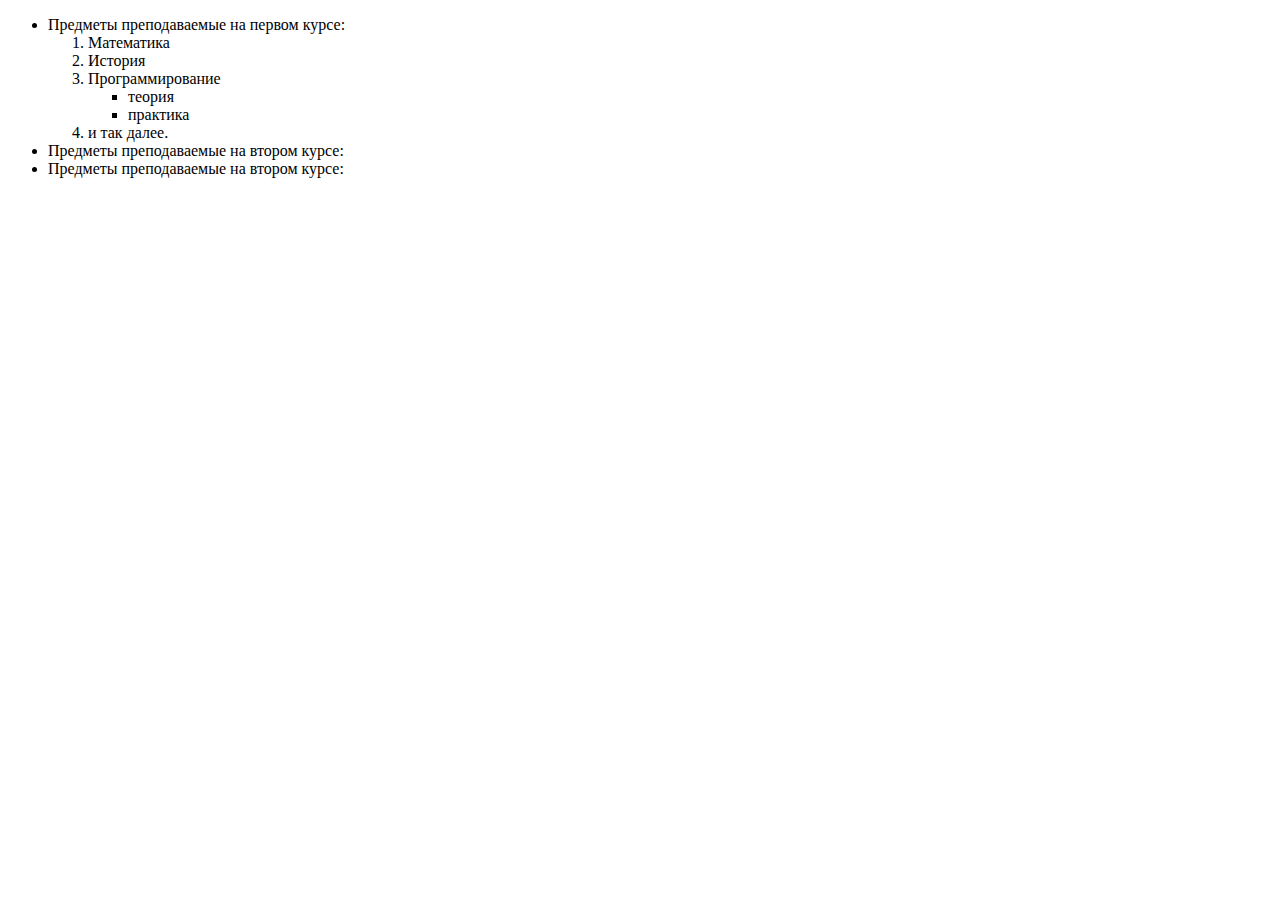
==== labs/lab1/lab1_part3.html @ e40e4f62 "lab1_part3" ====
<!DOCTYPE html>
<html>
    <head>
        <title>Лабораторная 1</title>
    </head>

    <body>
        <ul type="">
            <li>Предметы преподаваемые на первом курсе: 
                <ol>
                    <li>Математика</li>
                    <li>История</li>
                    <li>Программирование
                        <ul>
                            <li>теория</li>
                            <li>практика</li>
                        </ul>
                    </li>
                    <li>и так далее.</li>
                </ol>
            </li>

            <li>Предметы преподаваемые на втором курсе:</li>
            <li>Предметы преподаваемые на втором курсе:</li>
        </ul>
    </body>
</html>
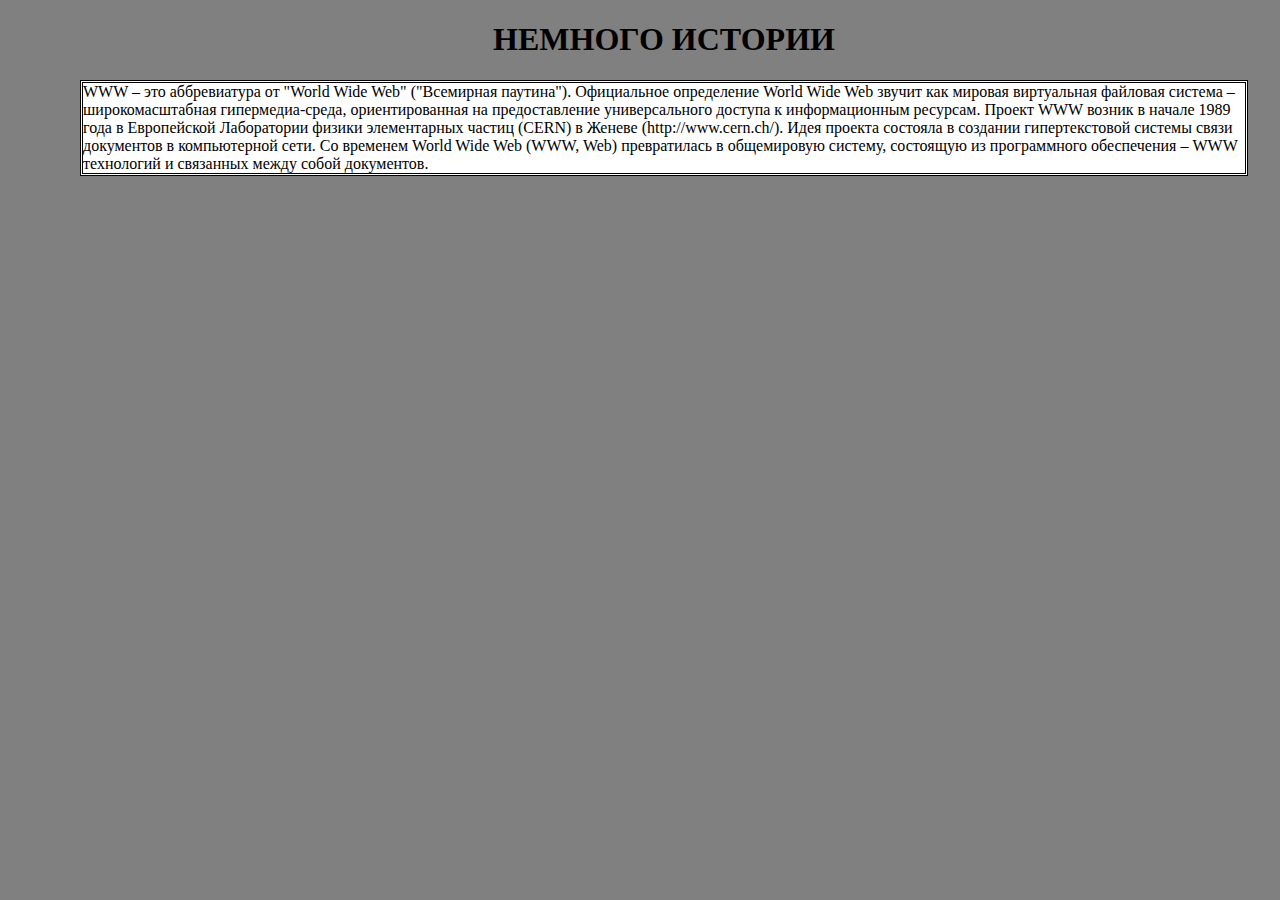
==== commit 506d303e: "lab_part3" ====
--- a/labs/lab1/lab1_part3.html
+++ b/labs/lab1/lab1_part3.html
@@ -2,26 +2,22 @@
 <html>
     <head>
         <title>Лабораторная 1</title>
+        <link rel="stylesheet" href="style.css">
     </head>
 
     <body>
-        <ul type="">
-            <li>Предметы преподаваемые на первом курсе: 
-                <ol>
-                    <li>Математика</li>
-                    <li>История</li>
-                    <li>Программирование
-                        <ul>
-                            <li>теория</li>
-                            <li>практика</li>
-                        </ul>
-                    </li>
-                    <li>и так далее.</li>
-                </ol>
-            </li>
-
-            <li>Предметы преподаваемые на втором курсе:</li>
-            <li>Предметы преподаваемые на втором курсе:</li>
-        </ul>
+        <h1 align="center">НЕМНОГО ИСТОРИИ</h1>
+        <p>
+            WWW – это аббревиатура от "World Wide Web" ("Всемирная паутина"). 
+            Официальное определение World Wide Web звучит как мировая виртуальная 
+            файловая система – широкомасштабная гипермедиа-среда, ориентированная на 
+            предоставление универсального доступа к информационным ресурсам. 
+            Проект WWW возник в начале 1989 года в Европейской Лаборатории физики 
+            элементарных частиц (CERN) в Женеве (http://www.cern.ch/). Идея проекта состояла в 
+            создании гипертекстовой системы связи документов в компьютерной сети. Со 
+            временем World Wide Web (WWW, Web) превратилась в общемировую систему, 
+            состоящую из программного обеспечения – WWW технологий и связанных между 
+            собой документов. 
+        </p>
     </body>
 </html>--- a/labs/lab1/style.css
+++ b/labs/lab1/style.css
@@ -0,0 +1,18 @@
+body
+{
+    background-color:gray;
+    margin: 0em;
+    margin-left: 5em;
+    margin-right: 2em;
+}
+
+h1
+{
+    align-content: center;
+}
+
+p
+{
+    background-color: white;
+    border-style: double;
+}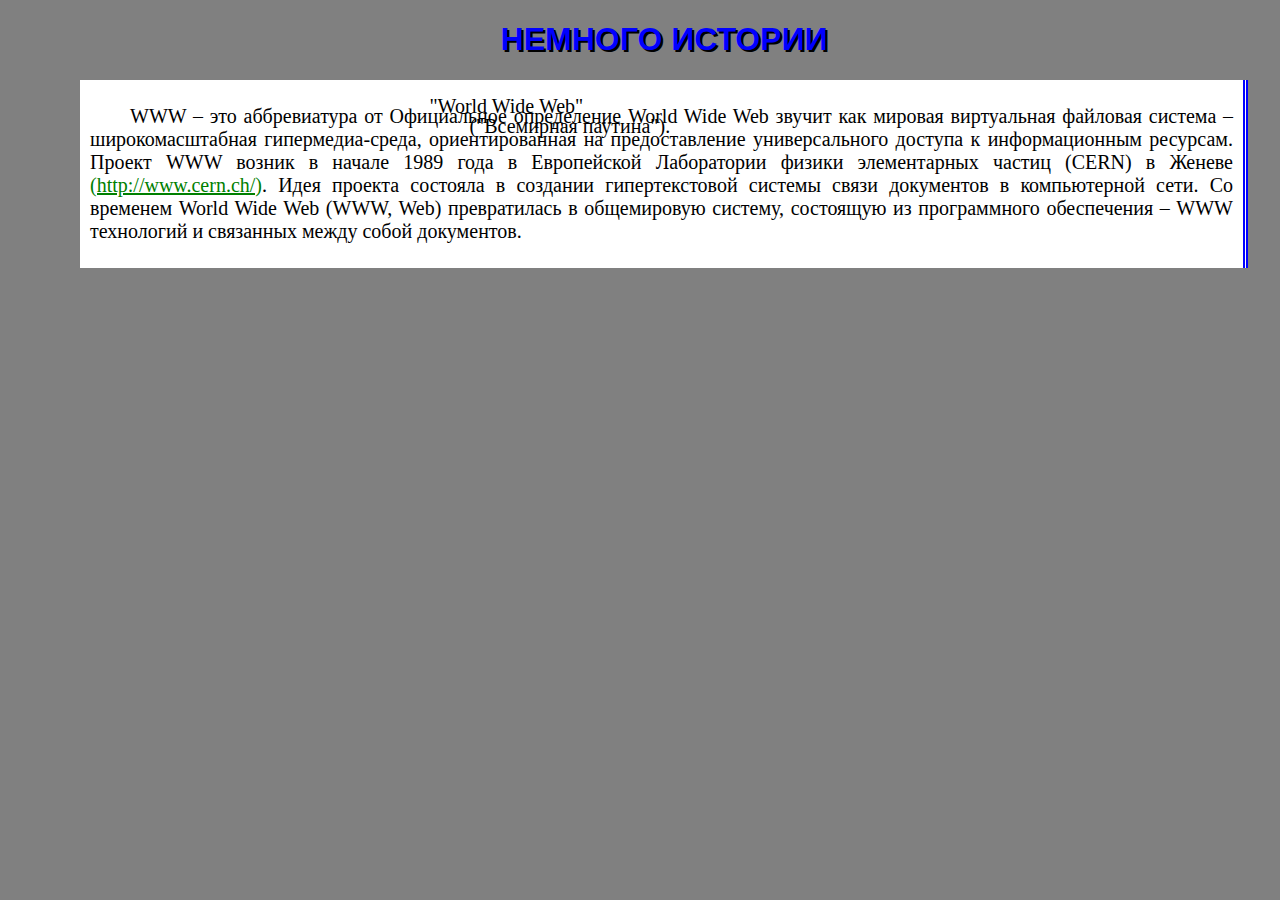
==== commit ea108a0f: "part3" ====
--- a/labs/lab1/lab1_part3.html
+++ b/labs/lab1/lab1_part3.html
@@ -6,18 +6,22 @@
     </head>
 
     <body>
-        <h1 align="center">НЕМНОГО ИСТОРИИ</h1>
-        <p>
-            WWW – это аббревиатура от "World Wide Web" ("Всемирная паутина"). 
-            Официальное определение World Wide Web звучит как мировая виртуальная 
-            файловая система – широкомасштабная гипермедиа-среда, ориентированная на 
-            предоставление универсального доступа к информационным ресурсам. 
-            Проект WWW возник в начале 1989 года в Европейской Лаборатории физики 
-            элементарных частиц (CERN) в Женеве (http://www.cern.ch/). Идея проекта состояла в 
-            создании гипертекстовой системы связи документов в компьютерной сети. Со 
-            временем World Wide Web (WWW, Web) превратилась в общемировую систему, 
-            состоящую из программного обеспечения – WWW технологий и связанных между 
-            собой документов. 
-        </p>
+        <div>
+            <div class="header"><h1 align="center">НЕМНОГО ИСТОРИИ</h1></div>
+            <div class="main_text">
+                <p>
+                WWW – это аббревиатура от <a class="text1">"World Wide Web"</a> <a class="text2">("Всемирная паутина").</a>
+                Официальное определение World Wide Web звучит как мировая виртуальная 
+                файловая система – широкомасштабная гипермедиа-среда, ориентированная на 
+                предоставление универсального доступа к информационным ресурсам. 
+                Проект WWW возник в начале 1989 года в Европейской Лаборатории физики 
+                элементарных частиц (CERN) в Женеве <a class="link" href="http://www.cern.ch/">(http://www.cern.ch/)</a>. Идея проекта состояла в 
+                создании гипертекстовой системы связи документов в компьютерной сети. Со 
+                временем World Wide Web (WWW, Web) превратилась в общемировую систему, 
+                состоящую из программного обеспечения – WWW технологий и связанных между 
+                собой документов. 
+                </p>
+            </div>
+        </div>
     </body>
 </html>--- a/labs/lab1/style.css
+++ b/labs/lab1/style.css
@@ -6,13 +6,50 @@
     margin-right: 2em;
 }
 
-h1
+p
+{
+    text-indent: 40px;
+}
+
+.main_text
+{
+
+    background-color: white;
+    border: 5px double blue;
+    border-top: 0;
+    border-bottom: 0;
+    border-left: 0;
+
+    text-align: justify;
+    font-size: 20px;
+
+    padding: 5px;
+    padding-left: 10px;
+    padding-right: 10px;
+}
+
+.header
 {
     align-content: center;
+    font-family: Arial;
+    color: blue;
+    text-shadow: black 2px 2px;
 }
 
-p
+.link
 {
-    background-color: white;
-    border-style: double;
+    color: green;
+}
+
+.text1
+{
+    position: absolute;
+    margin-top: -10px;
+}
+
+.text2
+{
+    position: absolute;
+    margin-top: 10px;
+    margin-left: 40px;
 }